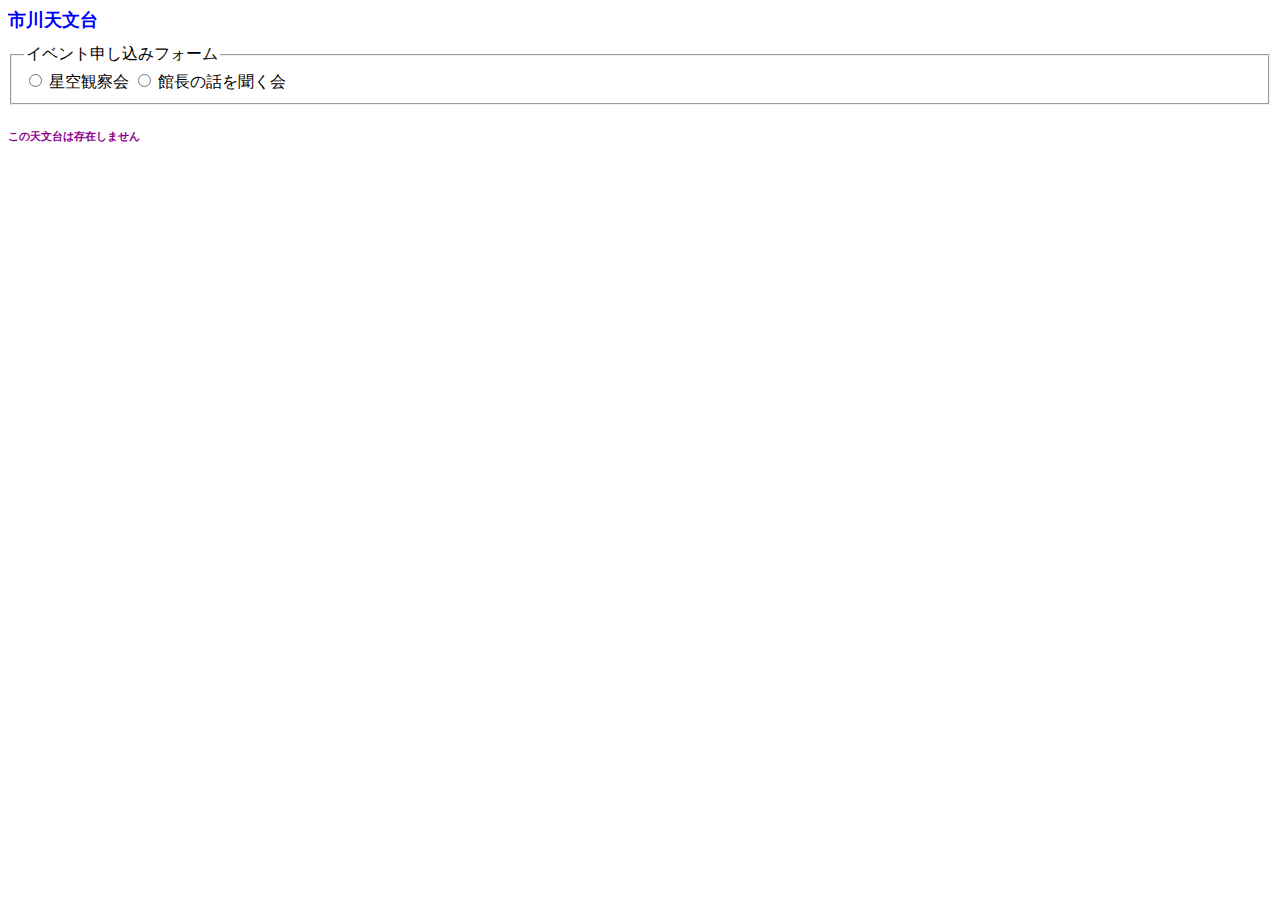
==== app.html @ ffb535e9 "あの子かその子かえらんで！どっちかの女にしてよ！" ====
<html lang="ja">
    <head>
        <meta charset="UTF-8"> 
        <title>市川天文台</title>
        <link href="style.css" rel="stylesheet" />
    </head>

    <body>
        <h1>市川天文台</h1>

        <from>
            <fieldset>
                <legend>イベント申し込みフォーム</legend>
                <div>
                    <input type="radio" id="contactChoice1" name="contact"/>
                    <label for="contactChoice1">星空観察会</label>

                    <input type="radio" id="contactChoice2" name="contact"/>
                    <label for="contactChoice2">館長の話を聞く会</label>
                </div>
            </fieldset>
        </from>

        <h6>この天文台は存在しません</h6>
    </body>
</html>
---- style.css ----
h1 {
    font-size: large;
    font-weight: bold;
    color: blue;
}

h2{
    color:orchid;
    background-color: chartreuse;
}

h6{
    color: darkmagenta;
}
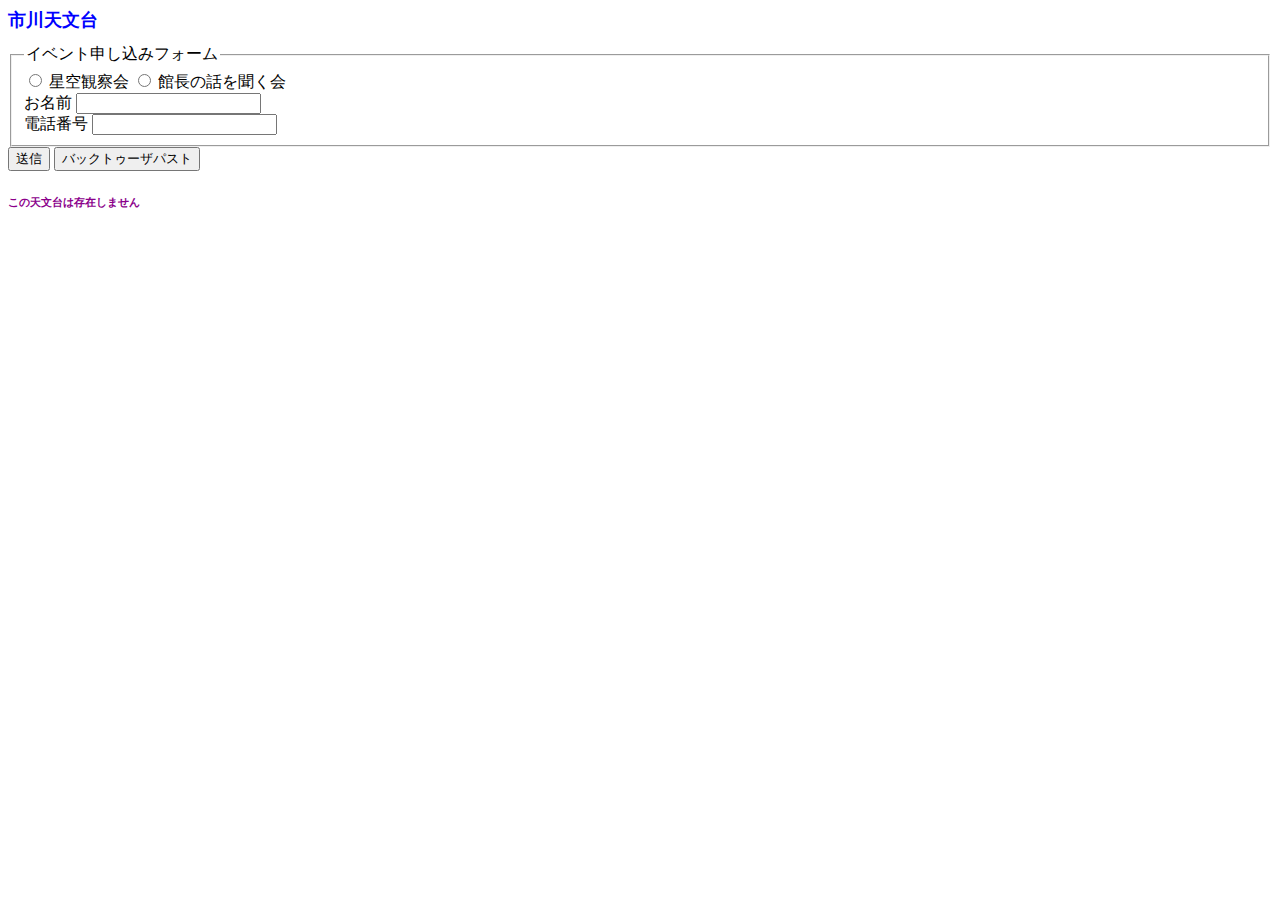
==== commit f36a80cc: "きみできめた" ====
--- a/app.html
+++ b/app.html
@@ -18,9 +18,19 @@
                     <input type="radio" id="contactChoice2" name="contact"/>
                     <label for="contactChoice2">館長の話を聞く会</label>
                 </div>
+                <div>
+                    お名前
+                    <input type="text">
+                </div>
+                <div>
+                    電話番号
+                    <input type="text">
+                </div>
             </fieldset>
+            <input type="submit" value="送信">
         </from>
 
+        <button onclick="location.href='./index.html'">バックトゥーザパスト</button>
         <h6>この天文台は存在しません</h6>
     </body>
 </html>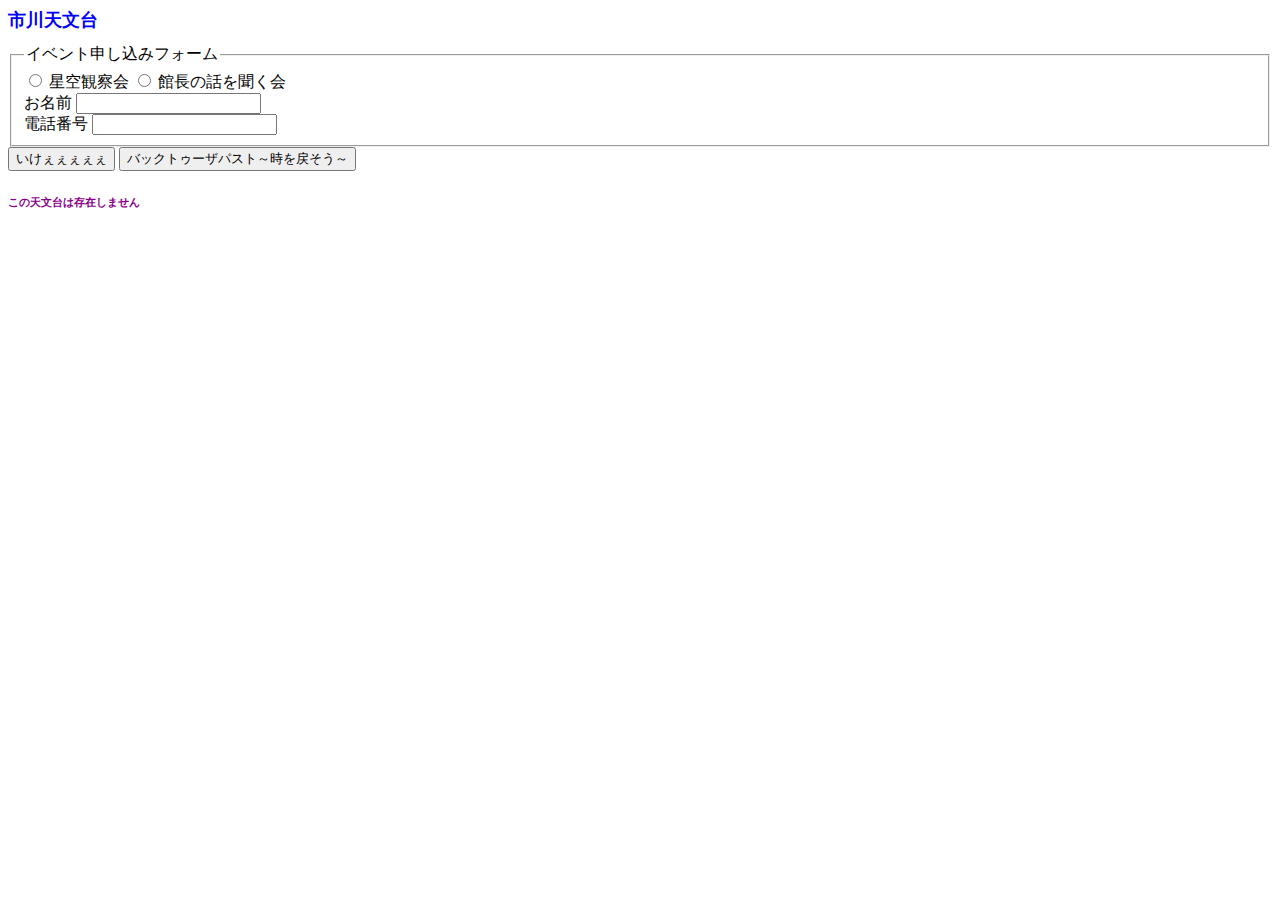
==== commit 2a1606b4: "かえたよ" ====
--- a/app.html
+++ b/app.html
@@ -27,10 +27,10 @@
                     <input type="text">
                 </div>
             </fieldset>
-            <input type="submit" value="送信">
+            <input type="submit" value="いけぇぇぇぇぇ">
         </from>
 
-        <button onclick="location.href='./index.html'">バックトゥーザパスト</button>
+        <button onclick="location.href='./index.html'">バックトゥーザパスト～時を戻そう～</button>
         <h6>この天文台は存在しません</h6>
     </body>
 </html>